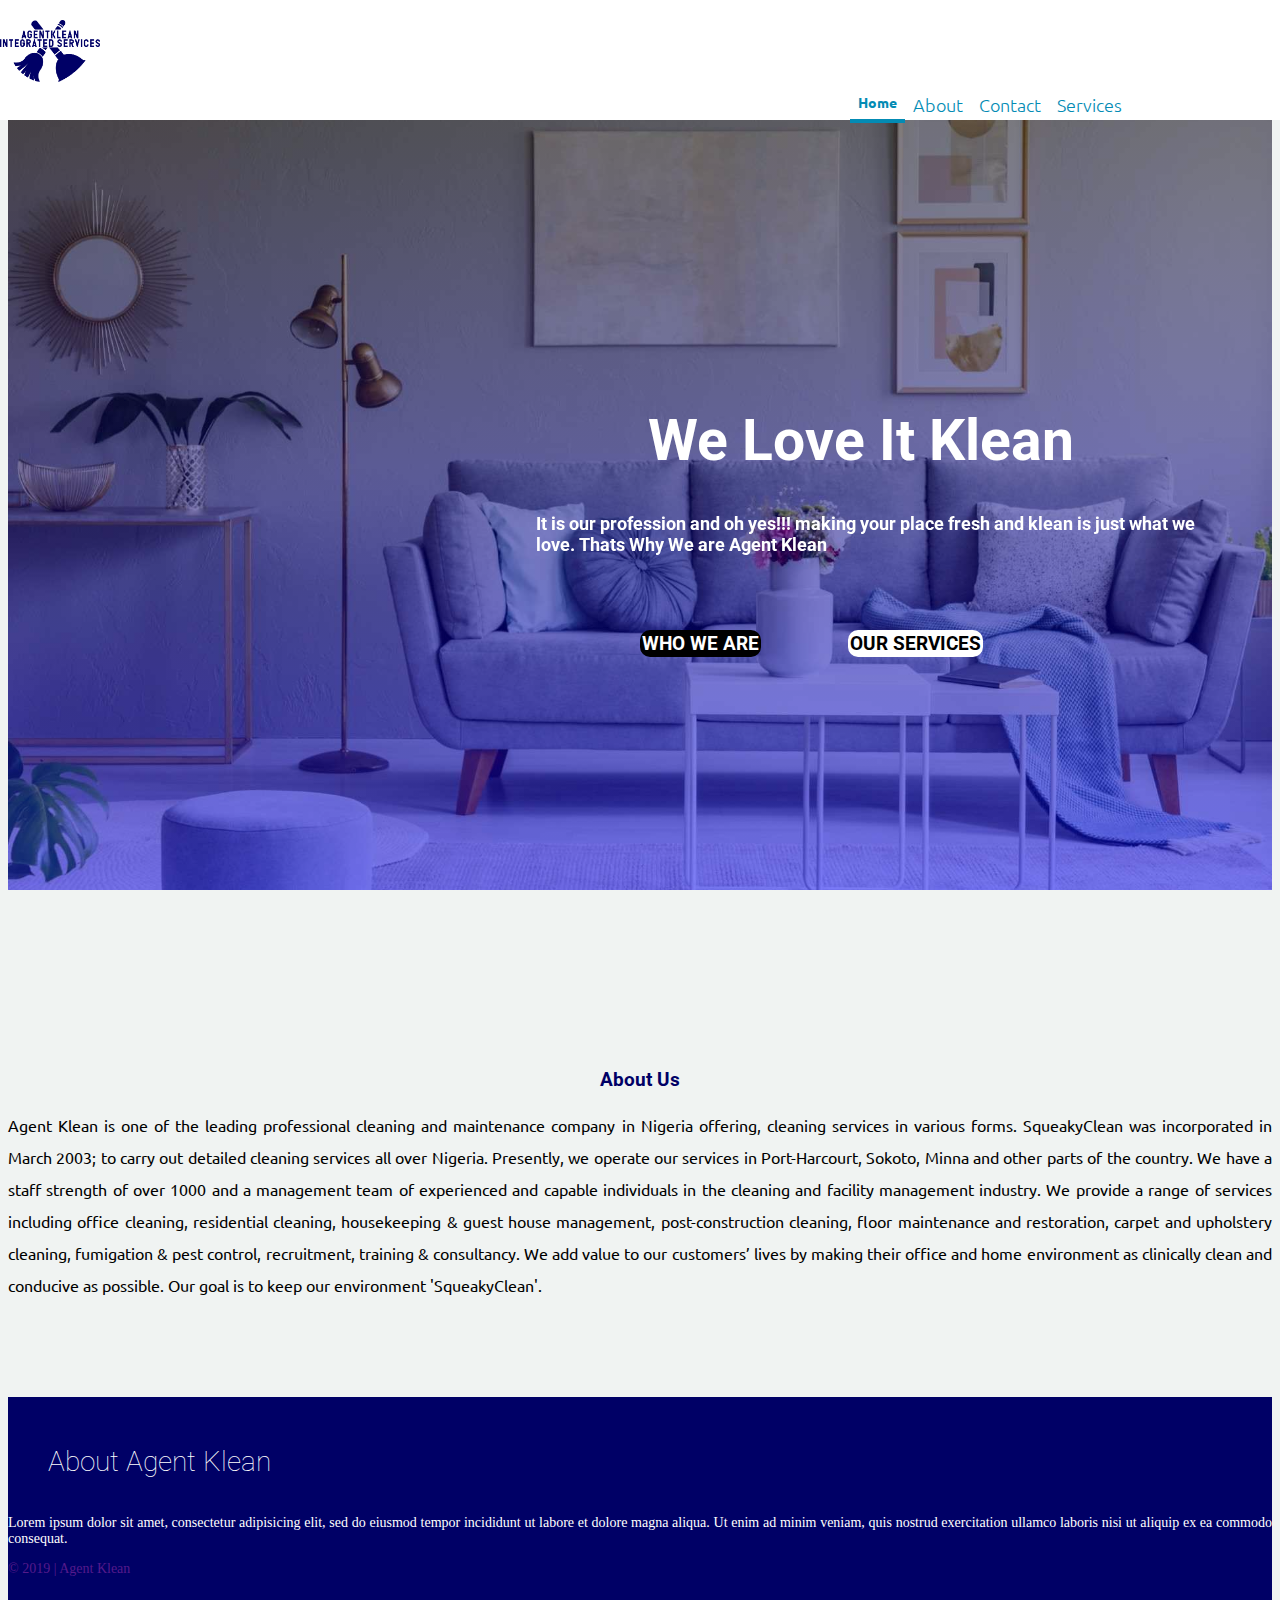
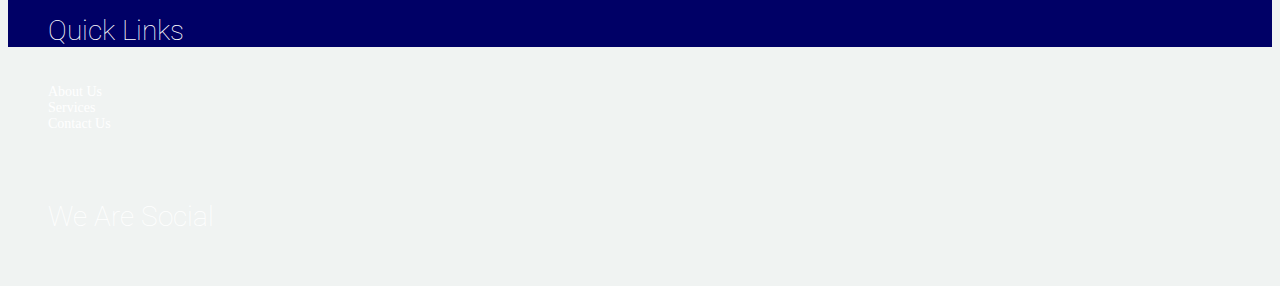
==== about.html @ 16d88f7b "files updated" ====
<!DOCTYPE html>
<html lang="en">
<head>
    <meta charset="UTF-8">
    <meta name="viewport" content="width=device-width, initial-scale=1.0">
    <title>Agent Klean| Home</title>

    <!-- Google fonts -->
    <link href="https://fonts.googleapis.com/css?family=Roboto|Tinos|Ubuntu&display=swap" rel="stylesheet">

    <!-- Bootstrap Css File -->
    <link href="assets/lib/bootstrap/css/bootstrap.min.css" rel="stylesheet">

    <!-- Font Awesome -->
    <link href="assets/lib/font-awesome/css/font-awesome.min.css" rel="stylesheet">

    <!-- Main Stylesheet file  -->
    <link href="css/style.css" rel="stylesheet" >

</head>
<body>

     <!--==========================
        Header
        ============================-->
        <header id="header"> 
            
            <div class="container-fluid ml-4 ">
                <div id="logo" class="pull-left">
                    <a href="index.html" class="scrollto"><img src="assets/img/AGENTK.png" width="100px" alt="" title=""></a>
                </div>
    
                <nav id="nav-menu-container" class="mr-5">
                    <ul class="nav-menu">

                        <li class="menu-active"><a href="index.html">Home</a></li>
                        <li><a href="about.html">About</a></li>
                        <li><a href="contact.html">Contact</a></li>
                        <li><a href="services.html">Services</a></li>
                    
                    </ul>
                </nav><!-- #nav-menu-container -->
            </div>
        </header><!-- End of header -->



    <!-- Hero Section -->
    <section id="hero">
        <div class="hero-image">
            <div class="hero-text">
               <h2>We Love It Klean</h2>
               <p>It is our profession and oh yes!!! making your place fresh and klean is just what we love. Thats Why We are Agent Klean</p>
               <a href="about.html" class="btn btn-lg btn_who_we_are">Who We Are</a>
               <a href="#" class="btn btn-lg btn-service">Our Services</a>
            </div>
        </div>
    </section>



    <section id="about">
        <div class="cointainer">
            <div class="row">
                <div class="col-md-6 offset-md-3">
                    <h3>About Us</h3>
                    <p>Agent Klean is one of the leading professional cleaning and maintenance company in Nigeria offering, cleaning services in various forms.
                        SqueakyClean was incorporated in March 2003; to carry out detailed cleaning services all over Nigeria. Presently, we operate our services in  Port-Harcourt, Sokoto, Minna and other parts of the country. We have a staff strength of over 1000 and a management team of experienced and capable individuals in the cleaning and facility management industry.
                        We provide a range of services including office cleaning, residential cleaning, housekeeping & guest house management, post-construction cleaning, floor maintenance and restoration, carpet and upholstery cleaning, fumigation & pest control, recruitment, training & consultancy.
                        We add value to our customers’ lives by making their office and home environment as clinically clean and conducive as possible. Our goal is to keep our environment  'SqueakyClean'.
                    </p>
                </div>
            </div>
        </div>
    </section>



     <!--==========================
        Footer
        ============================-->

        <footer id="footer" class="footer-top">
            <div class="container pt-3">
                 <div class="row">
                     <div class="col-lg-5 col-md-6 footer-about">
                         <h4 class="mb-3">About Agent Klean</h4>
                         <p>Lorem ipsum dolor sit amet, consectetur adipisicing elit, sed do eiusmod tempor incididunt ut labore et dolore magna aliqua. Ut enim ad minim veniam, quis nostrud exercitation ullamco laboris nisi ut aliquip ex ea commodo consequat. </p>
                         <a href="">&copy; 2019 | Agent Klean</a>
                     </div>
 
                     <div class="col-lg-3 col-md-6 footer-link">
                         <h4 class="mb-3">Quick Links</h4>
                         <ul>
                             <li>About Us</li>
                             <li>Services</li>
                             <li>Contact Us</li>
                           
                         </ul>
                         <br>
                     </div>
                                     
                     <div class="col-lg-4 col-md-6 footer-update">
                         <h4 class="mb-3">We Are Social</h4>
                         <div class="social-links">
                             <a href="https://facebook.com/havilahandhills" class="facebook" data-toggle="tooltip" data-placement="top" title="Facebook">
                                 <i class="fa fa-2x fa-facebook"></i>
                             </a>
 
                             <a href="https://twitter.com/havilahandhills" class="twitter" data-toggle="tooltip" data-placement="top" title="Twitter">
                                 <i class="fa fa-2x fa-twitter"></i>
                             </a>
                                 
                             <a href="https://instagram.com//startupsouthng" class="instagram" data-toggle="tooltip" data-placement="top" title="instagram">
                                 <i class="fa fa-2x fa-instagram "></i>
                             </a>
                                 
                             <a href="https://www.youtube.com/playlist?list=PLn9nxT4fO_Z9meugRe9QLvsCP9qmdo2eR" class="instagram" data-toggle="tooltip" data-placement="top" title="youtube channel">
                                 <i class="fa fa-2x fa-linkedin"></i>
                             </a>
                                 
                             <a href="" class="users" data-toggle="tooltip" data-placement="top" title="Facebook group">
                                 <i class="fa fa-2x fa-youtube"></i>
                             </a>
                         </div>
                     </div>
                 </div>
             </div>
                
                                 
         </footer>
       
     
 
     <script src="assets/lib/jquery/jquery-migrate.min.js"></script>
     <script src="assets/lib/jquery/jquery.min.js"></script>
     <script src="assets/lib/bootstrap/js/bootstrap.min.js"></script>
     <script src="assets/lib/bootstrap/js/bootstrap.bundle.min.js"></script>
     <script src="js/main.js"></script>
 </body>
 </html>
---- css/style.css ----
body{
    background-color: #F0F3F2;
    font-family: 'Ubuntu', sans-serif;
    /* color: #fff; */
  }

  a{
      text-decoration: none;
  }

  a:hover{
    text-decoration: none;
  }

  h1, h2, h3, h4, h5{
      font-family: 'Roboto', sans-serif;
  }


  /*--------------------------
   Header
---------------------------*/
#header {
    height: 90px;
    padding: 20px 0;
    position: fixed;
    left: 0;
    top: 0;
    right: 0;
    transition: all 0.5s;
    z-index: 997;
    background-color: #fff;
    padding-bottom:10px;
    }
    
    #header.header-scrolled,
    #header.header-fixed {
    background: #fff;
    height: 70px;
    padding: 15px 0;
    /* padding-bottom: 100px; */
    /* transition: all 0.5s; */
    }
    
    /*--------------------------------------------------------------
    # Navigation Menu
    --------------------------------------------------------------*/
    
    /* Nav Menu Essentials */
    
    .nav-menu,
    .nav-menu * {
    margin: 0;
    padding: 0;
    list-style: none;
    }
    .nav-menu .menu-active {
      border-bottom: 4px solid  #038BB4;
    }
    
    .nav-menu ul {
    position: absolute;
    display: none;
    top: 100%;
    left: 0;
    z-index: 99;
    }
    
    .nav-menu li {
    position: relative;
    white-space: nowrap;
    }
    
    .nav-menu>li {
    float: left;
    }
    
    .nav-menu li:hover>ul,
    .nav-menu li.sfHover>ul {
    display: block;
    }
    
    .nav-menu ul ul {
    top: 0;
    left: 100%;
    }
    
    .nav-menu ul li {
    min-width: 180px;
    }
    /* Nav Menu Arrows */
    
    .sf-arrows .sf-with-ul {
      padding-right: 30px;
    }
    
    .sf-arrows .sf-with-ul:after {
      content: "\f107";
      position: absolute;
      right: 15px;
      font-family: FontAwesome;
      font-style: normal;
      font-weight: normal;
    }
    
    .sf-arrows ul .sf-with-ul:after {
      content: "\f105";
    }
    
    /* Nav Meu Container */
    
    #nav-menu-container {
      /* float: right; */
      padding-left: 850px;
      /* margin-left: 15px; */
    }
    
    /* Nav Meu Styling */
    
    .nav-menu a {
      padding: 8px;
      
      text-decoration: none;
      display: inline-block;
      color: #038BB4;
      font-family: 'Ubuntu', sans-serif;
      font-weight: 300;
      font-size: 18px;
      outline: none;
    }
    .nav-menu .menu-active a,
    .nav-menu a:hover {
      font-weight: bold;
      font-size: 14px;
    color: #038BB4; 
    }
    
    .nav-menu a:hover:before,
    .nav-menu li:hover>a:before,
    .nav-menu .menu-active>a:before {
    visibility: visible;
    width: 100%;
    }
    
    .nav-menu ul ul {
      margin: 0;
    }
    
    /* Mobile Nav Toggle */
    #mobile-nav header{
    background-color: #F0F3F2;
    }
    #mobile-nav-toggle {
      position: fixed;
      right: 0;
      top: 0;
      z-index: 999;
      margin: 15px 15px 0 0;
      border: 0;
      background: none;
      font-size: 20px;
      display: none;
      transition: all 0.4s;
      outline: none;
      cursor: pointer;
      padding-top: 20px;
      padding-left: 60px;
      padding-right: 30px;
    }
    
    #mobile-nav-toggle i {
      color: #000066;
    }
    
    /* Mobile Nav Styling */
    
    #mobile-nav {
      position: fixed;
      top: 0;
      padding-top: 18px;
      bottom: 0;
      z-index: 998;
      /* background: rgba(252, 243, 211, .8); rgba(252, 243, 211, .9) transparent */
      left: -260px;
      width: 260px; /* changes to still be made concering the mobile view background */
      overflow-y: auto;
      transition: 0.4s;
      
    }
    
    
    
    #mobile-nav ul {
      padding: 0;
      margin: 0;
      list-style: none;
    }
    
    #mobile-nav ul li {
      position: relative;
    }
    
    #mobile-nav ul li {
      position: relative;
    }
    
    #mobile-nav ul li a {
      color: #038BB4;
      font-size: 17px;
      overflow: hidden;
      padding: 10px 22px 10px 105px;
      position: relative;
      text-decoration: none;
      width: 100%;
      display: block;
      outline: none;
      text-align: center;
    }
    #mobile-nav > ul li.ExecuteProject a {
      color: #038BB4;
      background: none;
      /* padding: 7px 0px; */
       padding: 7px 12px 10px 105px;
      border-radius: 7px;
      border: 2px solid #038BB4;
      /* transition: all ease-in-out 0.3s; */
      /* font-weight: 500; */
      /* margin-left: 8px; */
      margin-top: 2px;
      /* line-height: 1; */
      font-size: 13px;
    }
    
    #mobile-nav ul li a:hover {
      color: #3D4295; 
    }
    
    #mobile-nav ul li li {
      padding-left: 30px;
    }
    
    #mobile-nav ul .menu-has-children i {
      position: absolute;
      right: 0;
      z-index: 99;
      padding: 15px;
      cursor: pointer;
      color: #fff;
    }
    
    #mobile-nav ul .menu-has-children i.fa-chevron-up {
      color: #3D4295; 
    }
    
    #mobile-nav ul .menu-active {
      color: #3D4295; 
    }
    
    #mobile-body-overly {
      width: 100%;
      height: 100%;
      z-index: 997;
      top: 0;
      left: 0;
      position: fixed;
      background: #fff;
      display: none;
    }
    
    /* Mobile Nav body classes */
    
    body.mobile-nav-active {
      overflow: hidden;
    }
    
    body.mobile-nav-active #mobile-nav {
      left: 0;
    }
    
    body.mobile-nav-active #mobile-nav-toggle {
      color: red;
    }


    /* =================================
  HERO section
================================= */
#hero {

    /* Use "linear-gradient" to add a darken background */
    background-image: linear-gradient(rgba(1, 0, 0, 0.5), rgba(0, 0, 242, 0.5)), url("../assets/img/hero1.jpg");
    
    /* Set a specific height */
    height: 90vh;
    /* width: 100%; */
    
    /* Position and center the image to scale nicely on all screens */
    -webkit-background-size: cover;
    background-size: cover;
    background-position: center center;
    background-repeat: no-repeat;
    margin-top: 5rem;
    }

    /* Place text in the left of the image */
#hero h2{
  color: #fff;
  font-family:'Roboto', sans-serif;
  font-size: 57px;
  font-weight: 500;
  text-align: left;
  position: absolute;
  font-weight: bolder;
  top: 40%;
  padding-left: 40rem;
  z-index: 999;
  animation-delay: 1s;
  
}

#hero p{
  color: #fff;
  font-family:'Roboto', sans-serif;
  font-size: 18px;
  text-align: left;
  position: absolute;
  font-weight: bolder;
  top: 55%;
  padding-left: 33rem;
  z-index: 999;
  padding-right: 5rem;
  animation-delay: 2s;
}

.btn_who_we_are{
  color: #fff;
  background: #000000;
  font-family: 'Roboto', sans-serif;
  font-weight: bold;
  font-size: 19px;
  border: 2px solid #000000;
  border-radius: 10px;
  text-transform: uppercase;
  top: 70%;
  position: absolute;
  left: 40rem;
  animation-delay: 3s;
}

a.btn_who_we_are:hover {
  background: #Fff;
  font-size: 20px;
color: #000; 
border-color: #fff;
}

.btn-service{
  color: #000;
  background: #fff;
  font-family: 'Roboto', sans-serif;
  font-weight: bold;
  font-size: 19px;
  border: 2px solid #fff;
  border-radius: 10px;
  text-transform: uppercase;
  top: 70%;
  position: absolute;
  left: 53rem;
  animation-delay: 4s;
}

a.btn-service:hover {
  background: #000;
  font-size: 20px;
color: #fff; 
border-color: #000;
}

#our-services{
  margin-bottom: 5rem;
}

    #our-services h3{
        color: #000066;
        font-size: 35px;
        text-align: center;
        animation-delay: 7s;
    }


    .btn_hire_us{
      color: #fff;
      background: #000066;
      font-family: 'Roboto', sans-serif;
      font-weight: bold;
      font-size: 19px;
      border: 2px solid #000066;
      border-radius: 10px;
      text-transform: uppercase;
  
    }
    
    a.btn_hire_us:hover {
      background: #038BB4;
      font-size: 20px;
    color: #fff; 
    border-color: #038BB4;
    }

    .accordion {
        background: transparent;
    }
    
    
    
    .accordion {
        color: #038BB4;
        cursor: pointer;
        /* padding: 18px; */
        width: 65%;
        border: none;
        text-align: left;
        outline: none !important;
        font-size: 16px;
        transition: all ease 0.4s;
    }
    
    hr{
        border:  1px solid #000066;
       /* min-width: 10%; */
       margin: 0;
       width: 25rem;
    }
    
    /* .accordion:hover {
        background-color: var(--default_green);
    } */
    
    .accordion:after {
        content: '\002B';
        color: #777;
        font-weight: bold;
        float: right;
        margin-left: 5px;
        font-size: 20px;
    
    }
    
    .active:after {
        content: "\2212";
    }
    
    .faq_answer {
        /* padding: 0 28px; */
        max-height: 0;
        color: #000;
        overflow: hidden;
        transition: max-height 0.2s ease-out;
    }
    
    .faq_answer p {
        font-size: 14px;
        padding: 2px;
        padding-right: 8rem;
    }

    #about, #contact{
      padding-top: 10rem;
      padding-bottom: 5rem;
    }

    #about h3{
      color: #000;
     font-weight: 40px;
     text-align: center;
     color: #000066;
     font-weight: bold;
    }

    #about p{
      color: #000;
      line-height: 2rem;
      text-align: justify;
    }


    /* ======================================
footer
====================================== */

#footer{
    background: #000066;
    padding: 10px 0 0 0;
    color: white;
    font-size: 14px;
    text-align: justify;
    font-weight:lighter;
    font-family: Tinos;
    height: 15rem;
    /* padding-top: 5rem; */
    }

    .footer-top{
      padding-top: 10rem;
    }
    
    .footer-about h4{
    padding-left: 40px;
    font-size: 36px;
    font-weight:lighter;
    }
    
  
    
    .footer-update ul li{
    text-align: justify;
    }
    
    .footer-update h4{
    padding-left: 40px;
    }
    
    .footer-link h4{
    padding-left: 40px;
    }
    .footer-link p{
    padding-left: 40px;
    }
    
    #footer ul li{
    list-style: none;
    cursor: pointer;
    margin: 0px;
    }
    #footer .footer-link ul li a{
    text-decoration: none;
    color: white;
    }
    
    #footer h4{
    color: #fff;
    font-weight: lighter;
    font-size: 28px;
    font-family: 'Roboto', sans-serif;
    }
    
    .footer-update ul li{
    padding-bottom: 10px;
    }
    
    #footer .social-links{
      margin-left: 1rem;
    }

    #footer .social-links a {
      /* padding-left: 1rem; */
      margin-left: 1rem;
      left: 5rem;
    }
    
    
/*     
    #footer .footer-top .social-links a {
    font-size: 23px;
    display: inline-block;
    background: #3BDCF2;
    color: #1F26A5;
    line-height: 1;
    padding: 8px 0;
    margin-right: 4px;
    border-radius: 50%;
    text-align: center;
    width: 36px;
    height: 36px;
    transition: 0.3s;
    margin-left: 5rem;
    } */
    
  
    

    @media screen and (max-width: 960px) {
        #header .container {
            max-width: 100%;
          }
          .nav-menu a {
            padding: 8px 4px;
          }

          #mobile-nav-toggle {
            display: inline;
          }
          .fa.fa-bars::before{
            border-radius: 25%; 
            border: 2px solid #000066;
            padding: 10px;
          }

          #hero{
              width: 100%;
          }

          #hero h2{
            color: #fff;
            font-family:'Roboto', sans-serif;
            font-size: 57px;
            font-weight: 500;
            text-align: center;
            position: absolute;
            font-weight: bolder;
            top: 40%;
            padding-left: 0rem;
            z-index: 999;
            
          }

          #hero p{
            color: #fff;
            font-family:'Roboto', sans-serif;
            font-size: 18px;
            text-align: left;
            position: absolute;
            top: 65%;
            padding-left: 3rem;
            z-index: 999;
            padding-right: 2rem;
            
          }
          
          .btn_who_we_are{
            color: #fff;
            background: #000000;
            font-family: 'Roboto', sans-serif;
            font-weight: bold;
            font-size: 14px;
            border: 2px solid #000000;
            border-radius: 10px;
            text-transform: uppercase;
            top: 85%;
            position: absolute;
            left: 3rem;
          }
        
          
          .btn-service{
            color: #000;
            background: #fff;
            font-family: 'Roboto', sans-serif;
            font-weight: bold;
            font-size: 14px;
            border: 2px solid #fff;
            border-radius: 10px;
            text-transform: uppercase;
            top: 85%;
            position: absolute;
            left: 12rem;
          }

          .accordion {
            color: #038BB4;
            cursor: pointer;
            /* padding: 18px; */
            width: 100%;
            border: none;
            text-align: left;
            outline: none !important;
            font-size: 14px;
            transition: all ease 0.4s;
        }

        .faq_answer p {
          font-size: 14px;
          padding: 2px;
          padding-right: 0rem;
      }
          

          hr{
            border:  1px solid;
           /* min-width: 10%; */
           margin: 0;
           width: 20rem;
        }

        #footer{
          height: 40rem;
        }

        #footer .footer-about p, a{
          padding-left: 2rem;
          padding-right: 2rem;
        }
        #footer .footer-about{
          margin-bottom: 2rem;
        }
    }
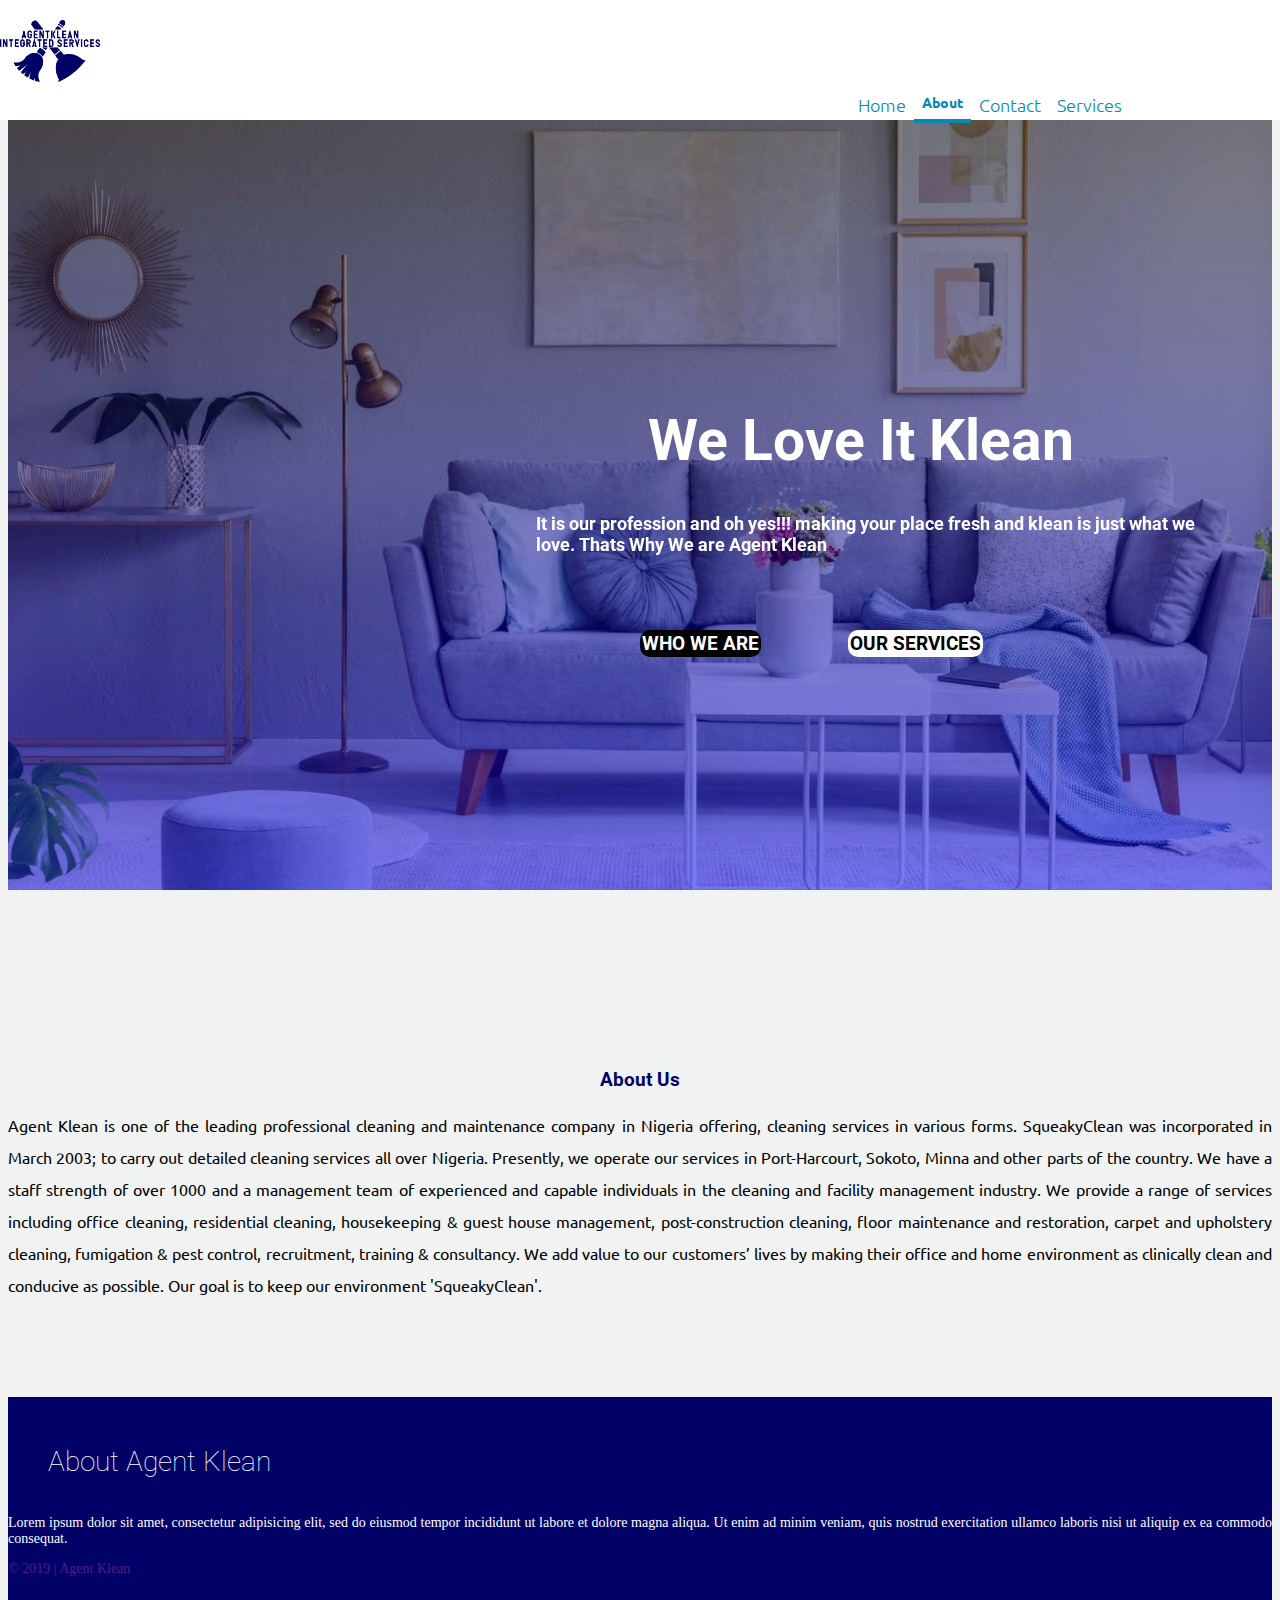
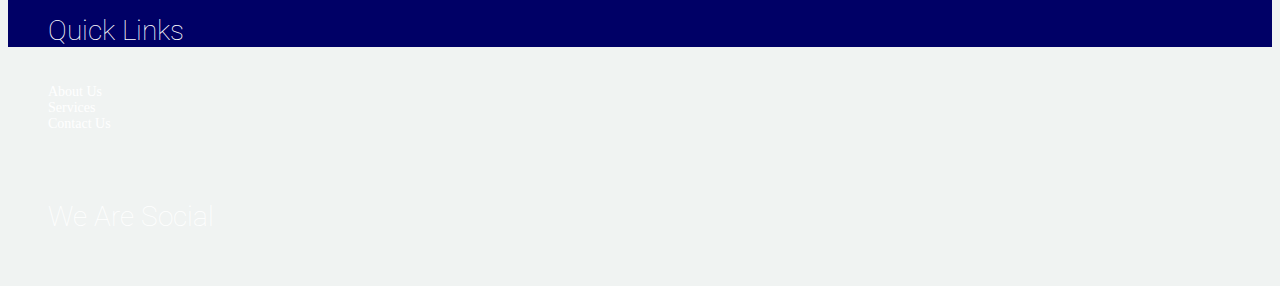
==== commit 2e656fff: "made changes to all the hero" ====
--- a/about.html
+++ b/about.html
@@ -13,6 +13,9 @@
 
     <!-- Font Awesome -->
     <link href="assets/lib/font-awesome/css/font-awesome.min.css" rel="stylesheet">
+
+      <!-- Animate Css -->
+      <link href="css/animate.css" rel="stylesheet">
 
     <!-- Main Stylesheet file  -->
     <link href="css/style.css" rel="stylesheet" >
@@ -33,8 +36,8 @@
                 <nav id="nav-menu-container" class="mr-5">
                     <ul class="nav-menu">
 
-                        <li class="menu-active"><a href="index.html">Home</a></li>
-                        <li><a href="about.html">About</a></li>
+                        <li><a href="index.html">Home</a></li>
+                        <li  class="menu-active"><a href="about.html">About</a></li>
                         <li><a href="contact.html">Contact</a></li>
                         <li><a href="services.html">Services</a></li>
                     
@@ -49,20 +52,19 @@
     <section id="hero">
         <div class="hero-image">
             <div class="hero-text">
-               <h2>We Love It Klean</h2>
-               <p>It is our profession and oh yes!!! making your place fresh and klean is just what we love. Thats Why We are Agent Klean</p>
-               <a href="about.html" class="btn btn-lg btn_who_we_are">Who We Are</a>
-               <a href="#" class="btn btn-lg btn-service">Our Services</a>
+               <h2 class="animated rotateInDownLeft">We Love It Klean</h2>
+               <p class="animated swing">It is our profession and oh yes!!! making your place fresh and klean is just what we love. Thats Why We are Agent Klean</p>
+               <a href="about.html" class="animated bounceInRight btn btn-lg btn_who_we_are">Who We Are</a>
+               <a href="services.html" class="animated bounceInLeft btn btn-lg btn-service">Our Services</a>
             </div>
         </div>
     </section>
 
 
-
     <section id="about">
         <div class="cointainer">
             <div class="row">
-                <div class="col-md-6 offset-md-3">
+                <div class="col-md-6 offset-md-3 col-sm-offset-3">
                     <h3>About Us</h3>
                     <p>Agent Klean is one of the leading professional cleaning and maintenance company in Nigeria offering, cleaning services in various forms.
                         SqueakyClean was incorporated in March 2003; to carry out detailed cleaning services all over Nigeria. Presently, we operate our services in  Port-Harcourt, Sokoto, Minna and other parts of the country. We have a staff strength of over 1000 and a management team of experienced and capable individuals in the cleaning and facility management industry.
--- a/css/style.css
+++ b/css/style.css
@@ -376,11 +376,13 @@
 border-color: #000;
 }
 
-#our-services{
+#our-services,
+#services{
   margin-bottom: 5rem;
 }
 
-    #our-services h3{
+    #our-services h3,
+    #services h3{
         color: #000066;
         font-size: 35px;
         text-align: center;
@@ -481,6 +483,30 @@
       color: #000;
       line-height: 2rem;
       text-align: justify;
+    }
+
+    .card{
+      height: 70vh;
+    }
+
+
+    .card .card-heading h5{
+      color: #000066;
+      margin-left: 2rem;
+      font-size: 18px;
+      min-height: 3rem;
+    }
+
+    .card .card-text p{
+      margin-left: 2rem;
+      /* margin-right: 2rem; */
+      padding-right: 1rem;
+      text-align: left;
+      min-height: 15rem;
+     
+    }
+    .card .card-text a{
+      margin-left: 2rem; 
     }
 
 
@@ -656,6 +682,15 @@
             left: 12rem;
           }
 
+          #about p{
+            padding-left: 2rem;
+            padding-right: 2rem;
+          }
+
+          textarea{
+            width: 100%;
+          }
+
           .accordion {
             color: #038BB4;
             cursor: pointer;
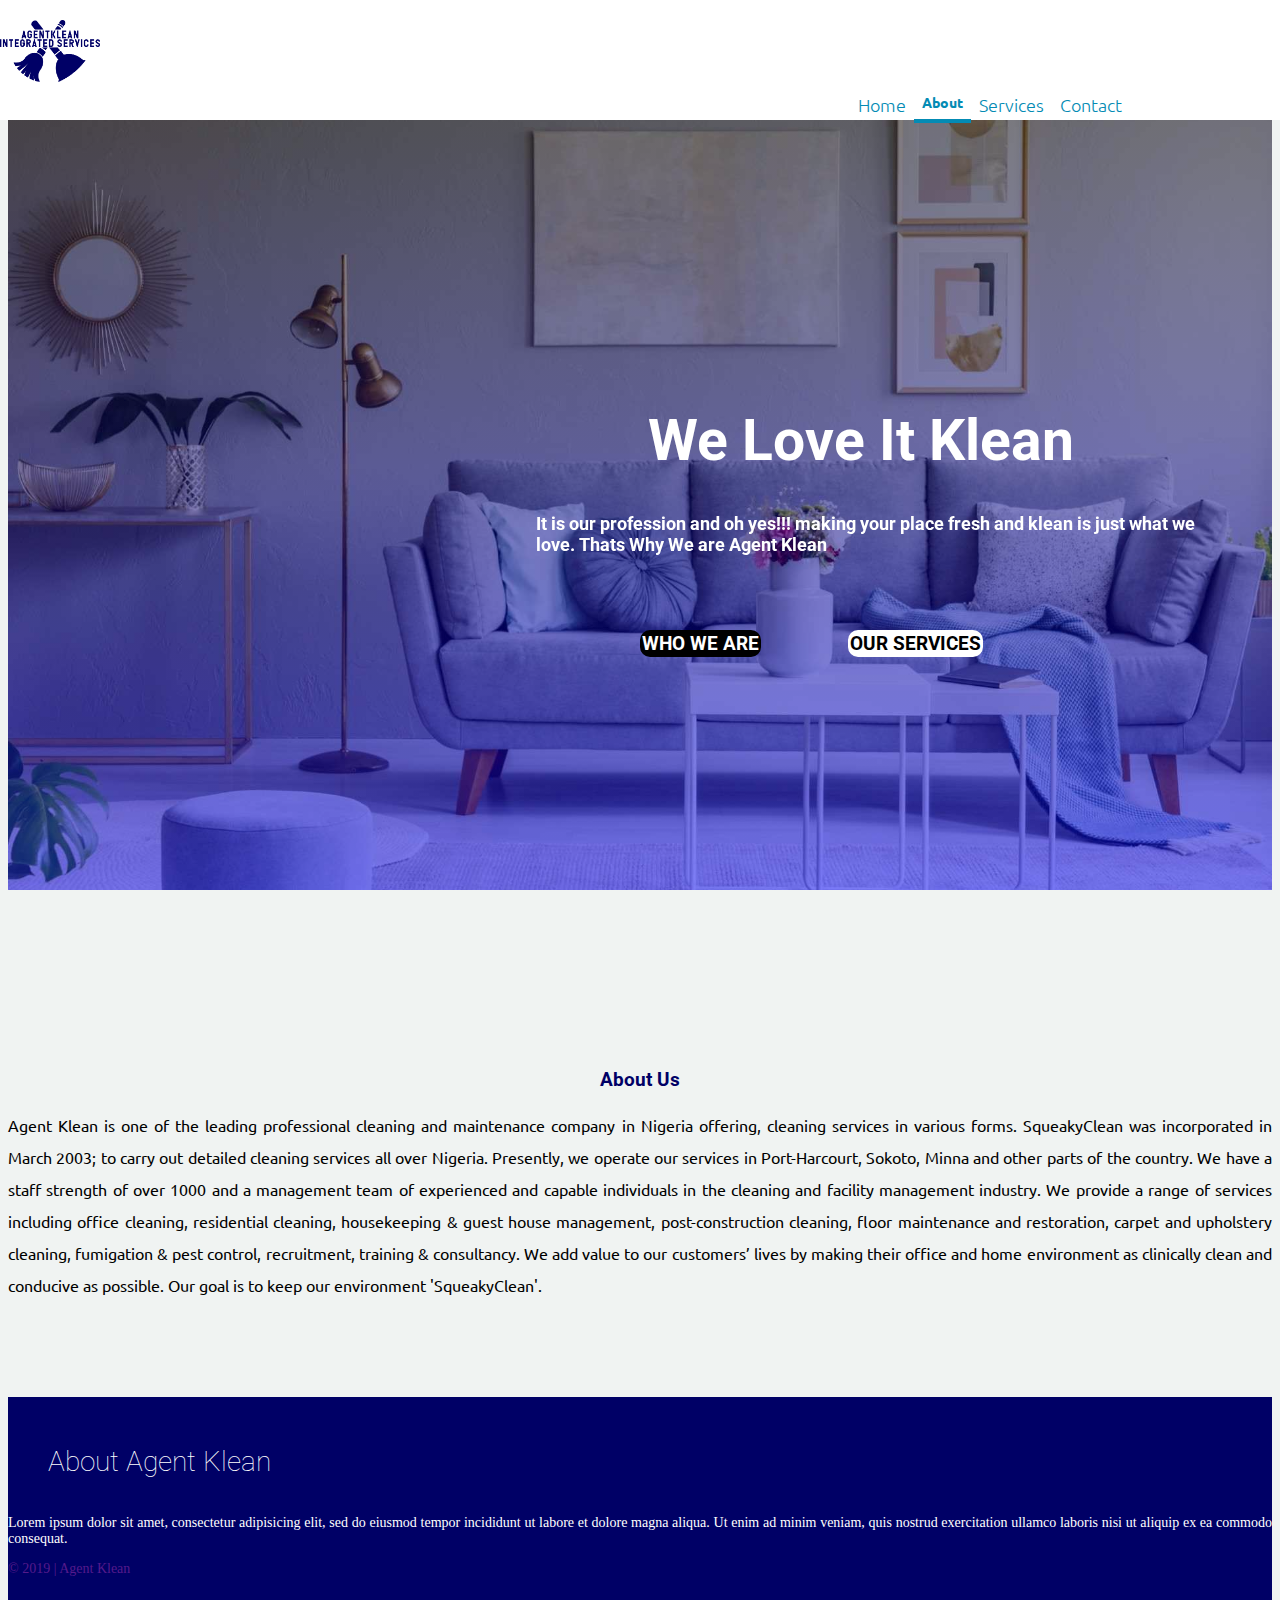
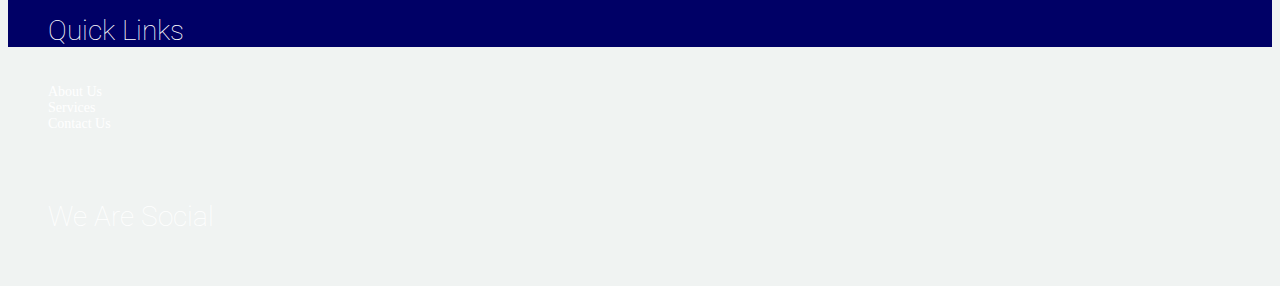
==== commit 98ff52ed: "updated" ====
--- a/about.html
+++ b/about.html
@@ -38,8 +38,9 @@
 
                         <li><a href="index.html">Home</a></li>
                         <li  class="menu-active"><a href="about.html">About</a></li>
+                        <li><a href="services.html">Services</a></li>
                         <li><a href="contact.html">Contact</a></li>
-                        <li><a href="services.html">Services</a></li>
+                        
                     
                     </ul>
                 </nav><!-- #nav-menu-container -->
--- a/css/style.css
+++ b/css/style.css
@@ -409,6 +409,26 @@
     border-color: #038BB4;
     }
 
+
+    .btn_read_more{
+      color: #fff;
+      background: #000066;
+      font-family: 'Roboto', sans-serif;
+      font-weight: bold;
+      font-size: 10px;
+      border: 2px solid #000066;
+      border-radius: 10px;
+      text-transform: uppercase;
+  
+    }
+    
+    a.btn_read_more:hover {
+      background: #038BB4;
+      font-size: 12px;
+    color: #fff; 
+    border-color: #038BB4;
+    }
+
     .accordion {
         background: transparent;
     }
@@ -583,24 +603,6 @@
       margin-left: 1rem;
       left: 5rem;
     }
-    
-    
-/*     
-    #footer .footer-top .social-links a {
-    font-size: 23px;
-    display: inline-block;
-    background: #3BDCF2;
-    color: #1F26A5;
-    line-height: 1;
-    padding: 8px 0;
-    margin-right: 4px;
-    border-radius: 50%;
-    text-align: center;
-    width: 36px;
-    height: 36px;
-    transition: 0.3s;
-    margin-left: 5rem;
-    } */
     
   
     
@@ -712,7 +714,6 @@
 
           hr{
             border:  1px solid;
-           /* min-width: 10%; */
            margin: 0;
            width: 20rem;
         }
@@ -728,4 +729,14 @@
         #footer .footer-about{
           margin-bottom: 2rem;
         }
+
+        #footer .social-links{
+          margin-left: 1rem;
+        }
+    
+        #footer .social-links a {
+          /* padding-left: 1rem; */
+          margin-left: 1rem;
+          left: 5rem;
+        }
     }